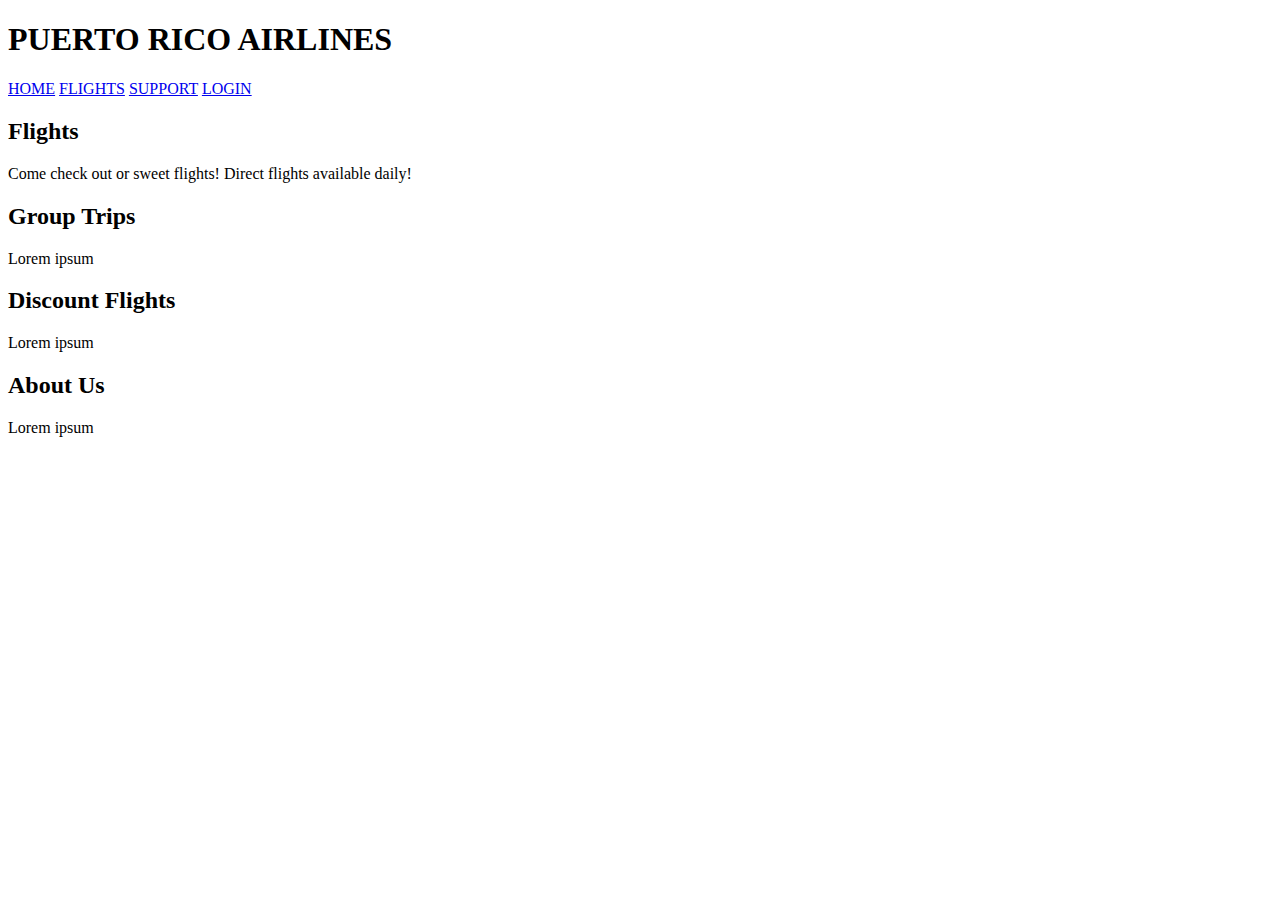
==== index.html @ c032a07c "Strawman HTML" ====
<!DOCTYPE html>
<html>
  <head>
    <meta charset="utf-8">
    <title>Airlines!!</title>
    <link rel="stylesheet" href="./style.css">
    <h1>PUERTO RICO AIRLINES</h1>
  </head>
  <body>
    <nav>
        <a href="#">HOME</a>
        <a href="#">FLIGHTS</a>
        <a href="#">SUPPORT</a>
        <a href="#">LOGIN</a>
    </nav>
    <div>
      <h2>Flights</h2>
      <p>Come check out or sweet flights! Direct flights available daily!</p>
    </div>  
    <div>
      <h2>Group Trips</h2>
      <p>Lorem ipsum</p>
    </div>
    <div>
      <h2>Discount Flights</h2>
      <p>Lorem ipsum</p>
    </div>
    <div>
      <h2>About Us</h2>
      <p>Lorem ipsum</p>
    </div>
  </body>
</html>
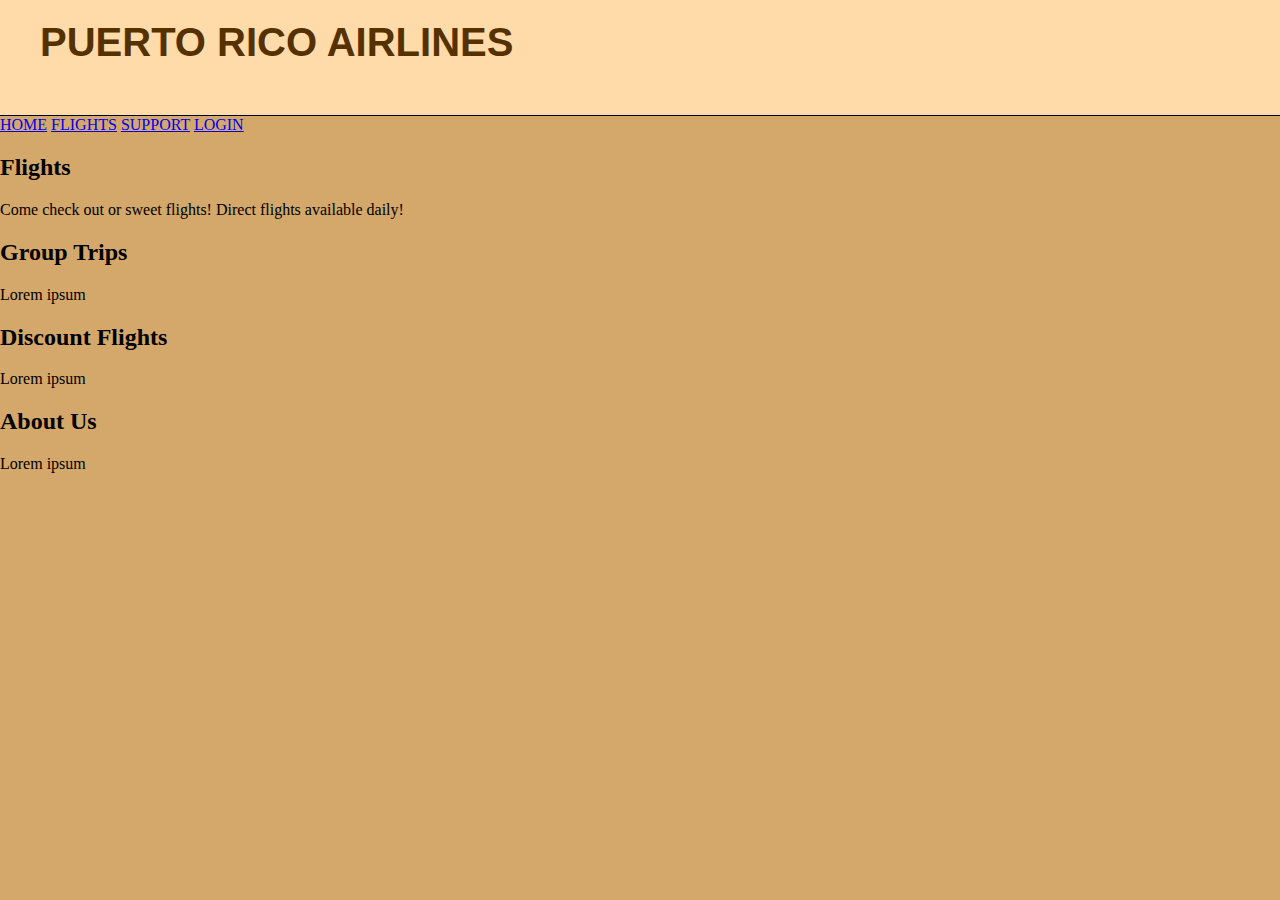
==== commit c1a0a929: "Background and h1 rough draft" ====
--- a/index.html
+++ b/index.html
@@ -3,7 +3,7 @@
   <head>
     <meta charset="utf-8">
     <title>Airlines!!</title>
-    <link rel="stylesheet" href="./style.css">
+    <link rel="stylesheet" href="style.css">
     <h1>PUERTO RICO AIRLINES</h1>
   </head>
   <body>
--- a/style.css
+++ b/style.css
@@ -0,0 +1,29 @@
+/*COLORS:
+Header background - #FFDBAA
+button - #805215
+Header Text - #553100
+Main background - #D4A76A*/
+
+body {
+    background: #D4A76A;
+    margin: 0;
+    padding: 0;
+  }
+  
+  h1 {
+    font-size: 2.5em; /* Adjust size as needed */
+    font-weight: bold;
+    color: #553100; /* Text color */
+    text-align: left; /* Text alignment */
+    margin-bottom: 15px; /* Spacing below the header */
+    font-family: 'Arial', sans-serif; /* Font family */
+    background-color: #FFDBAA; /* Light gray background */
+    padding: 0px; /* Add padding */
+    margin: 0; /* Remove default margin */
+    width: 100%; /* Full width */
+    text-align: left; /* Center the text if needed */
+    padding-left: 40px; /* Add left padding */
+    padding-bottom: 50px; /* Add bottom padding */
+    padding-top: 20px; /* Add bottom padding */
+    border-bottom: 1px solid black; /* Add a bottom border */
+  }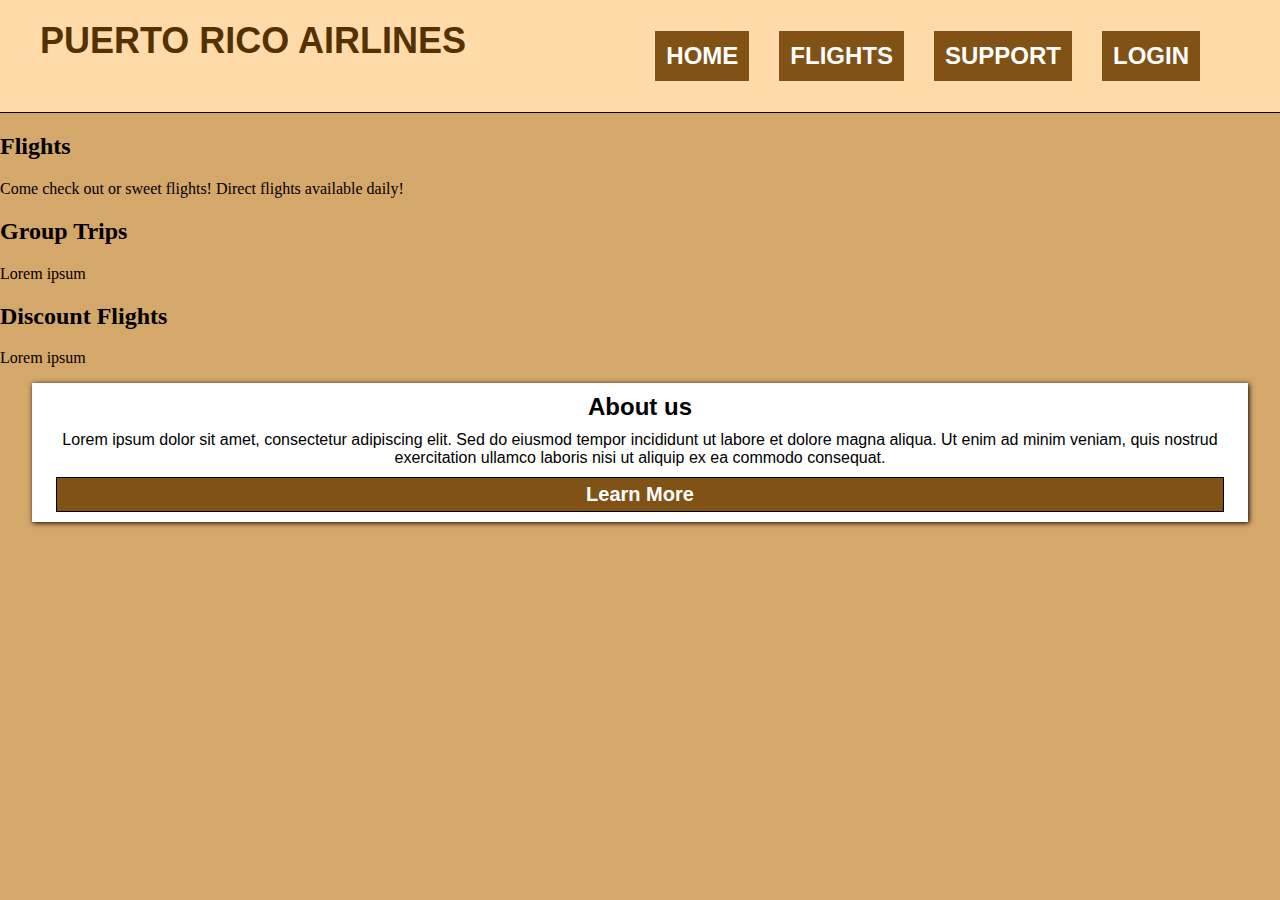
==== commit 2d5d6d7f: "Footer completed" ====
--- a/index.html
+++ b/index.html
@@ -4,15 +4,22 @@
     <meta charset="utf-8">
     <title>Airlines!!</title>
     <link rel="stylesheet" href="style.css">
-    <h1>PUERTO RICO AIRLINES</h1>
   </head>
+  
   <body>
-    <nav>
-        <a href="#">HOME</a>
-        <a href="#">FLIGHTS</a>
-        <a href="#">SUPPORT</a>
-        <a href="#">LOGIN</a>
-    </nav>
+    
+    <header>
+        <h1>PUERTO RICO AIRLINES</h1>
+      <nav>
+        <ul>
+          <li><a href="#">HOME</a></li>
+          <li><a href="#">FLIGHTS</a></li>
+          <li><a href="#">SUPPORT</a></li>
+          <li><a href="#">LOGIN</a></li>
+        </ul>
+      </nav>
+    </header>
+    
     <div>
       <h2>Flights</h2>
       <p>Come check out or sweet flights! Direct flights available daily!</p>
@@ -25,9 +32,16 @@
       <h2>Discount Flights</h2>
       <p>Lorem ipsum</p>
     </div>
-    <div>
-      <h2>About Us</h2>
-      <p>Lorem ipsum</p>
-    </div>
+
+
+    <footer>
+        <h2>About us</h2>
+        <p>Lorem ipsum dolor sit amet, consectetur adipiscing elit. Sed do eiusmod tempor
+          incididunt ut labore et dolore magna aliqua. Ut enim ad minim veniam,
+          quis nostrud exercitation ullamco laboris nisi ut aliquip ex ea commodo consequat.</p>
+        <nav>
+          <a href="#">Learn More</a></li>
+        </nav>
+    </footer>
   </body>
 </html>
--- a/style.css
+++ b/style.css
@@ -10,20 +10,97 @@
     padding: 0;
   }
   
+  header {
+    display: flex;
+    background-color: #FFDBAA;
+    padding: 0px;
+    justify-content: space-between;
+    align-items: center;
+    border-bottom: 1px solid black;
+  }
+
   h1 {
-    font-size: 2.5em; /* Adjust size as needed */
+    font-size: 2.25em;
     font-weight: bold;
-    color: #553100; /* Text color */
-    text-align: left; /* Text alignment */
-    margin-bottom: 15px; /* Spacing below the header */
-    font-family: 'Arial', sans-serif; /* Font family */
-    background-color: #FFDBAA; /* Light gray background */
-    padding: 0px; /* Add padding */
-    margin: 0; /* Remove default margin */
-    width: 100%; /* Full width */
-    text-align: left; /* Center the text if needed */
-    padding-left: 40px; /* Add left padding */
-    padding-bottom: 50px; /* Add bottom padding */
-    padding-top: 20px; /* Add bottom padding */
-    border-bottom: 1px solid black; /* Add a bottom border */
-  }+    color: #553100;
+    text-align: left;
+    margin-bottom: 15px;
+    font-family: 'Arial', sans-serif;
+    padding: 0px;
+    margin: 0;
+    text-align: left;
+    padding-left: 40px;
+    padding-bottom: 50px;
+    padding-top: 20px;
+  }
+
+  header nav a {
+    font-family: 'Arial', sans-serif;
+    text-decoration: none;
+    color: white;
+    font-weight: bold;
+    font-size: 1.5em;
+  }
+
+  header nav ul {
+    list-style-type: none;
+    margin: 0;
+    padding: 0;
+    padding-right: 50px;
+    display: flex;
+    justify-content: right;
+  }
+
+  header nav ul li {
+    border: 1px solid #805215;
+    padding: 10px;
+    margin-right: 30px;
+    background-color: #805215;
+  }
+
+
+
+  footer {
+    display: flex;
+    flex-direction: column;
+    background-color: white;
+    padding-bottom: 10px;
+    width: 95%;
+    margin: auto;
+    box-shadow: 1px 1px 5px black;
+  }
+
+  footer h2 {
+    font-family: 'Arial', sans-serif;
+    font-size: 1.5em;
+    color: black;
+    text-align: center;
+    padding: 0px;
+    margin: 10px;
+  }
+
+  footer p {
+    text-align: center;
+    font-family: 'Arial', sans-serif;
+    font-size: 1em;
+    color: black;
+    padding: 0px;
+    margin-top: 0px;
+    margin-bottom: 10px;
+  }
+
+  footer nav a {
+    display: block;
+    text-align: center;
+    font-family: 'Arial', sans-serif;
+    text-decoration: none;
+    color: white;
+    font-weight: bold;
+    font-size: 1.25em;
+    border: 1px solid black;
+    background-color: #805215;
+    width: 95%;
+    margin: auto;
+    padding: 5px;
+  }
+
